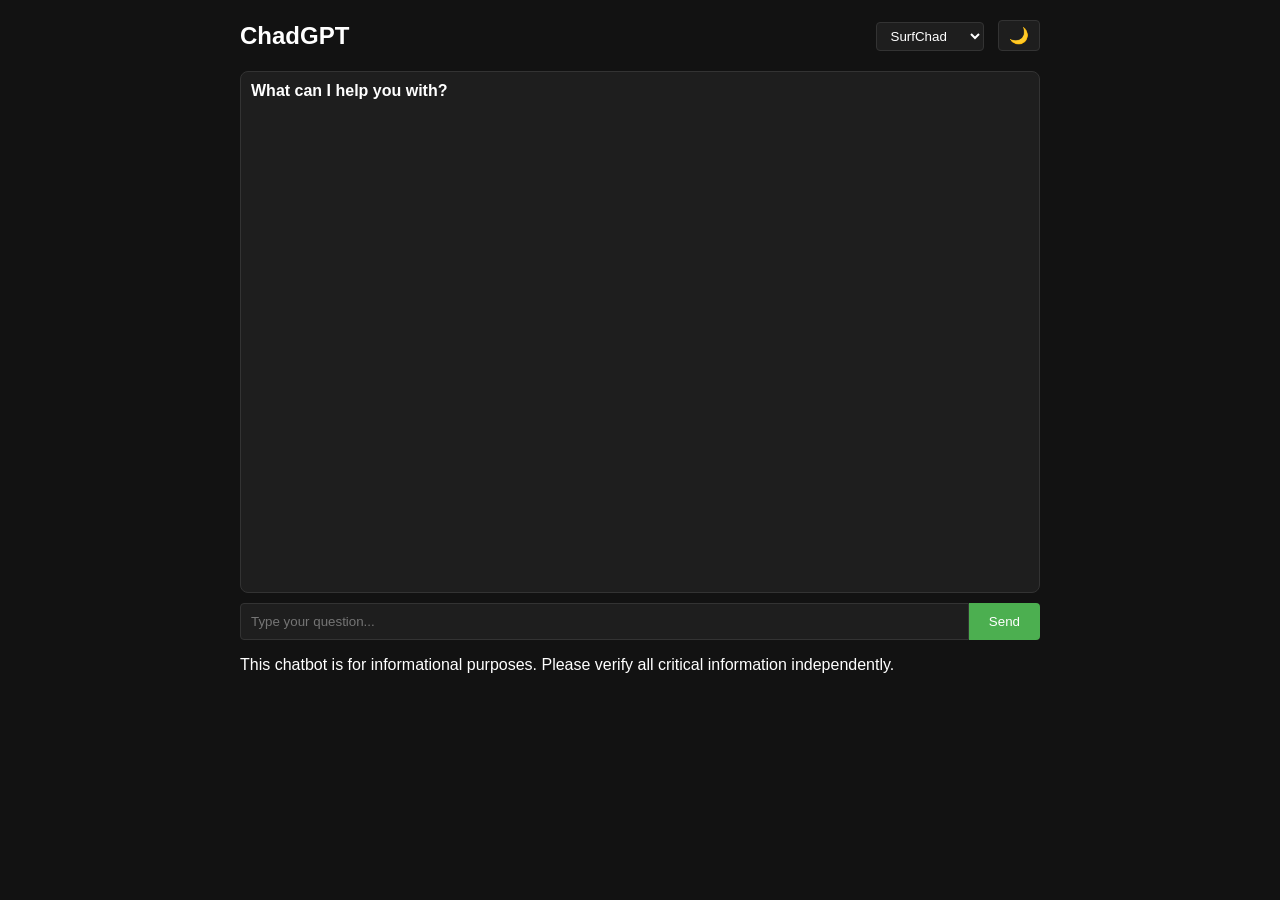
==== templates/index.html @ c272772d "Update index.html" ====
<!DOCTYPE html>
<html lang="en">
<head>
    <meta charset="UTF-8">
    <meta name="viewport" content="width=device-width, initial-scale=1.0">
    <title>ChadGPT</title>
    <link rel="stylesheet" href="/static/styles.css">
    <script src="/static/script.js" defer></script>
</head>
<body>
    <div class="container">
        <header>
            <h1>ChadGPT</h1>
            <div>
                <select id="model-select">
                    <option value="SurfChad" selected>SurfChad</option>
                    <option value="FinedChad">FinedChad</option>
                    <option value="TalkChad">TalkChad</option>
                </select>
                <button id="theme-toggle">🌙</button>
            </div>
        </header>
        <div class="chat-container">
            <div id="chat-log">
                <div class="welcome-message">
                    <strong>What can I help you with?</strong>
                </div>
            </div>
            <div id="loading-ball"></div>
        </div>
        <div class="input-container">
            <input type="text" id="user-input" placeholder="Type your question...">
            <button id="send-button">Send</button>
        </div>
        <footer>
            <p id="disclaimer">This chatbot is for informational purposes. Please verify all critical information independently.</p>
        </footer>
    </div>
</body>
</html>
---- static/styles.css ----
/* General reset */
body, html {
    margin: 0;
    padding: 0;
    font-family: Arial, sans-serif;
    background-color: #121212;
    color: #fff;
}

.container {
    max-width: 800px;
    margin: 0 auto;
    padding: 20px;
}

/* Header */
header {
    display: flex;
    justify-content: space-between;
    align-items: center;
    margin-bottom: 20px;
}

header h1 {
    margin: 0;
    font-size: 24px;
}

header select, header button {
    margin-left: 10px;
    background: #1e1e1e;
    color: #fff;
    border: 1px solid #333;
    border-radius: 4px;
    padding: 5px 10px;
    cursor: pointer;
}

header button {
    font-size: 16px;
}

/* Chat container */
.chat-container {
    border: 1px solid #333;
    border-radius: 8px;
    height: 500px;
    overflow-y: auto;
    background-color: #1e1e1e;
    position: relative;
    padding: 10px;
}

#chat-log {
    display: flex;
    flex-direction: column;
    gap: 10px;
}

/* Chat messages */
.message {
    padding: 10px;
    border-radius: 8px;
    max-width: 70%;
}

.user-message {
    align-self: flex-end;
    background-color: #3b3b3b;
}

.bot-message {
    align-self: flex-start;
    background-color: #2a2a2a;
}

.bot-message a {
    color: #4caf50;
    text-decoration: none;
}

/* Loading ball */
#loading-ball {
    width: 20px;
    height: 20px;
    border-radius: 50%;
    background-color: #4caf50;
    position: absolute;
    left: 50%;
    top: 50%;
    transform: translate(-50%, -50%);
    animation: bounce 1s infinite;
    display: none;
}

@keyframes bounce {
    0%, 100% {
        transform: translate(-50%, -50%);
    }
    50% {
        transform: translate(-50%, -60%);
    }
}

/* Input container */
.input-container {
    display: flex;
    margin-top: 10px;
}

.input-container input {
    flex: 1;
    padding: 10px;
    border: 1px solid #333;
    border-radius: 4px 0 0 4px;
    background-color: #1e1e1e;
    color: #fff;
}

.input-container button {
    padding: 10px 20px;
    border: none;
    border-radius: 0 4px 4px 0;
    background-color: #4caf50;
    color: #fff;
    cursor: pointer;
}

input:focus {
    outline: none;
}
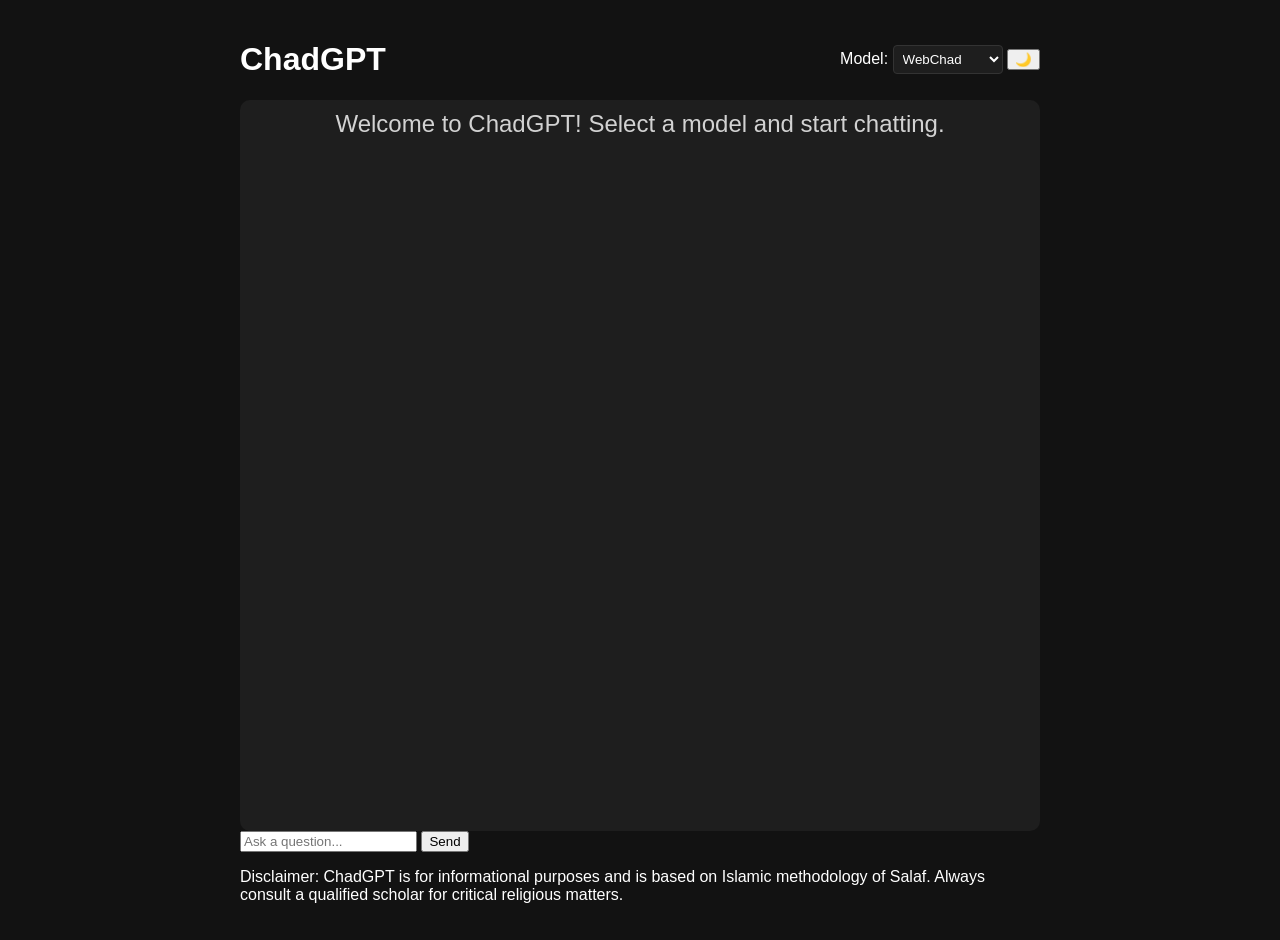
==== commit 5f2cdf5b: "Update index.html" ====
--- a/templates/index.html
+++ b/templates/index.html
@@ -12,28 +12,29 @@
         <header>
             <h1>ChadGPT</h1>
             <div>
+                <label for="model-select">Model:</label>
                 <select id="model-select">
-                    <option value="SurfChad" selected>SurfChad</option>
-                    <option value="FinedChad">FinedChad</option>
-                    <option value="TalkChad">TalkChad</option>
+                    <option value="WebChad" selected>WebChad</option>
+                    <option value="RefinedChad">RefinedChad</option>
                 </select>
                 <button id="theme-toggle">🌙</button>
             </div>
         </header>
         <div class="chat-container">
-            <div id="chat-log">
-                <div class="welcome-message">
-                    <strong>What can I help you with?</strong>
-                </div>
-            </div>
+            <div id="chat-log"></div>
             <div id="loading-ball"></div>
-        </div>
-        <div class="input-container">
-            <input type="text" id="user-input" placeholder="Type your question...">
-            <button id="send-button">Send</button>
+	    <div id="welcome-message" class="welcome-message">
+    		Welcome to ChadGPT! Select a model and start chatting.
+	    </div>
         </div>
         <footer>
-            <p id="disclaimer">This chatbot is for informational purposes. Please verify all critical information independently.</p>
+            <div class="input-container">
+                <input type="text" id="user-input" placeholder="Ask a question...">
+                <button id="send-button">Send</button>
+            </div>
+        </footer>
+        <footer>
+            <p>Disclaimer: ChadGPT is for informational purposes and is based on Islamic methodology of Salaf. Always consult a qualified scholar for critical religious matters.</p>
         </footer>
     </div>
 </body>
--- a/static/styles.css
+++ b/static/styles.css
@@ -1,131 +1,74 @@
-/* General reset */
-body, html {
-    margin: 0;
-    padding: 0;
+body {
     font-family: Arial, sans-serif;
     background-color: #121212;
     color: #fff;
+    margin: 0;
+    padding: 0;
+    overflow: hidden;
 }
 
 .container {
     max-width: 800px;
-    margin: 0 auto;
+    margin: auto;
     padding: 20px;
+    display: flex;
+    flex-direction: column;
+    height: 100vh;
+    justify-content: space-between;
 }
 
-/* Header */
 header {
     display: flex;
     justify-content: space-between;
     align-items: center;
-    margin-bottom: 20px;
 }
 
-header h1 {
-    margin: 0;
-    font-size: 24px;
+header select {
+    padding: 5px;
+    border-radius: 4px;
+    background-color: #1e1e1e;
+    color: #fff;
+    border: 1px solid #333;
 }
 
-header select, header button {
-    margin-left: 10px;
-    background: #1e1e1e;
-    color: #fff;
-    border: 1px solid #333;
-    border-radius: 4px;
-    padding: 5px 10px;
-    cursor: pointer;
-}
-
-header button {
-    font-size: 16px;
-}
-
-/* Chat container */
 .chat-container {
-    border: 1px solid #333;
-    border-radius: 8px;
-    height: 500px;
+    flex: 1;
+    background-color: #1e1e1e;
+    border-radius: 10px;
     overflow-y: auto;
-    background-color: #1e1e1e;
-    position: relative;
     padding: 10px;
 }
 
-#chat-log {
-    display: flex;
-    flex-direction: column;
-    gap: 10px;
+.welcome-message {
+    text-align: center;
+    font-size: 1.5em;
+    opacity: 0.8;
 }
 
-/* Chat messages */
 .message {
-    padding: 10px;
-    border-radius: 8px;
-    max-width: 70%;
+    margin: 10px 0;
+    padding: 10px 15px;
+    border-radius: 10px;
 }
 
 .user-message {
+    background-color: #3b3b3b;
     align-self: flex-end;
-    background-color: #3b3b3b;
 }
 
 .bot-message {
+    background-color: #2a2a2a;
     align-self: flex-start;
-    background-color: #2a2a2a;
 }
 
-.bot-message a {
+#loading-ball {
+    display: none;
+    text-align: center;
     color: #4caf50;
-    text-decoration: none;
-}
-
-/* Loading ball */
-#loading-ball {
-    width: 20px;
-    height: 20px;
-    border-radius: 50%;
-    background-color: #4caf50;
-    position: absolute;
-    left: 50%;
-    top: 50%;
-    transform: translate(-50%, -50%);
-    animation: bounce 1s infinite;
-    display: none;
-}
-
-@keyframes bounce {
-    0%, 100% {
-        transform: translate(-50%, -50%);
-    }
-    50% {
-        transform: translate(-50%, -60%);
-    }
-}
-
-/* Input container */
-.input-container {
-    display: flex;
     margin-top: 10px;
 }
 
-.input-container input {
-    flex: 1;
-    padding: 10px;
-    border: 1px solid #333;
-    border-radius: 4px 0 0 4px;
-    background-color: #1e1e1e;
-    color: #fff;
+.dark-theme {
+    background-color: #fff;
+    color: #000;
 }
-
-.input-container button {
-    padding: 10px 20px;
-    border: none;
-    border-radius: 0 4px 4px 0;
-    background-color: #4caf50;
-    color: #fff;
-    cursor: pointer;
-}
-
-input:focus {
-    outline: none;
-}
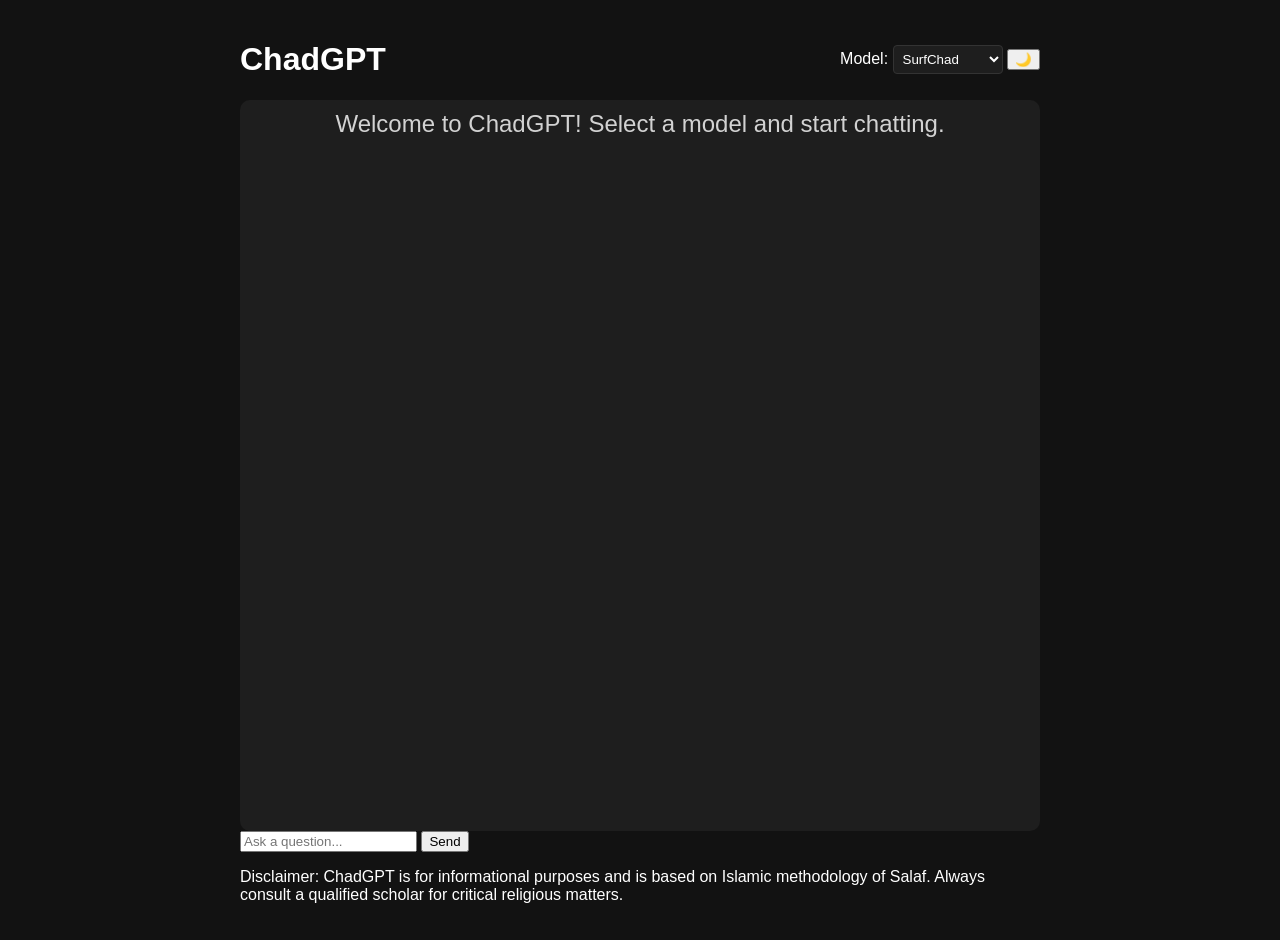
==== commit 788f0b97: "Update index.html" ====
--- a/templates/index.html
+++ b/templates/index.html
@@ -14,15 +14,17 @@
             <div>
                 <label for="model-select">Model:</label>
                 <select id="model-select">
-                    <option value="WebChad" selected>WebChad</option>
-                    <option value="RefinedChad">RefinedChad</option>
-                </select>
+		    <option value="SurfChad" selected>SurfChad</option>
+		    <option value="FinedChad">FinedChad</option>
+    		    <option value="BlenderChad">BlenderChad</option>
+		</select>
                 <button id="theme-toggle">🌙</button>
             </div>
         </header>
         <div class="chat-container">
             <div id="chat-log"></div>
             <div id="loading-ball"></div>
+	    <div id="live-updates" class="live-updates"></div>
 	    <div id="welcome-message" class="welcome-message">
     		Welcome to ChadGPT! Select a model and start chatting.
 	    </div>
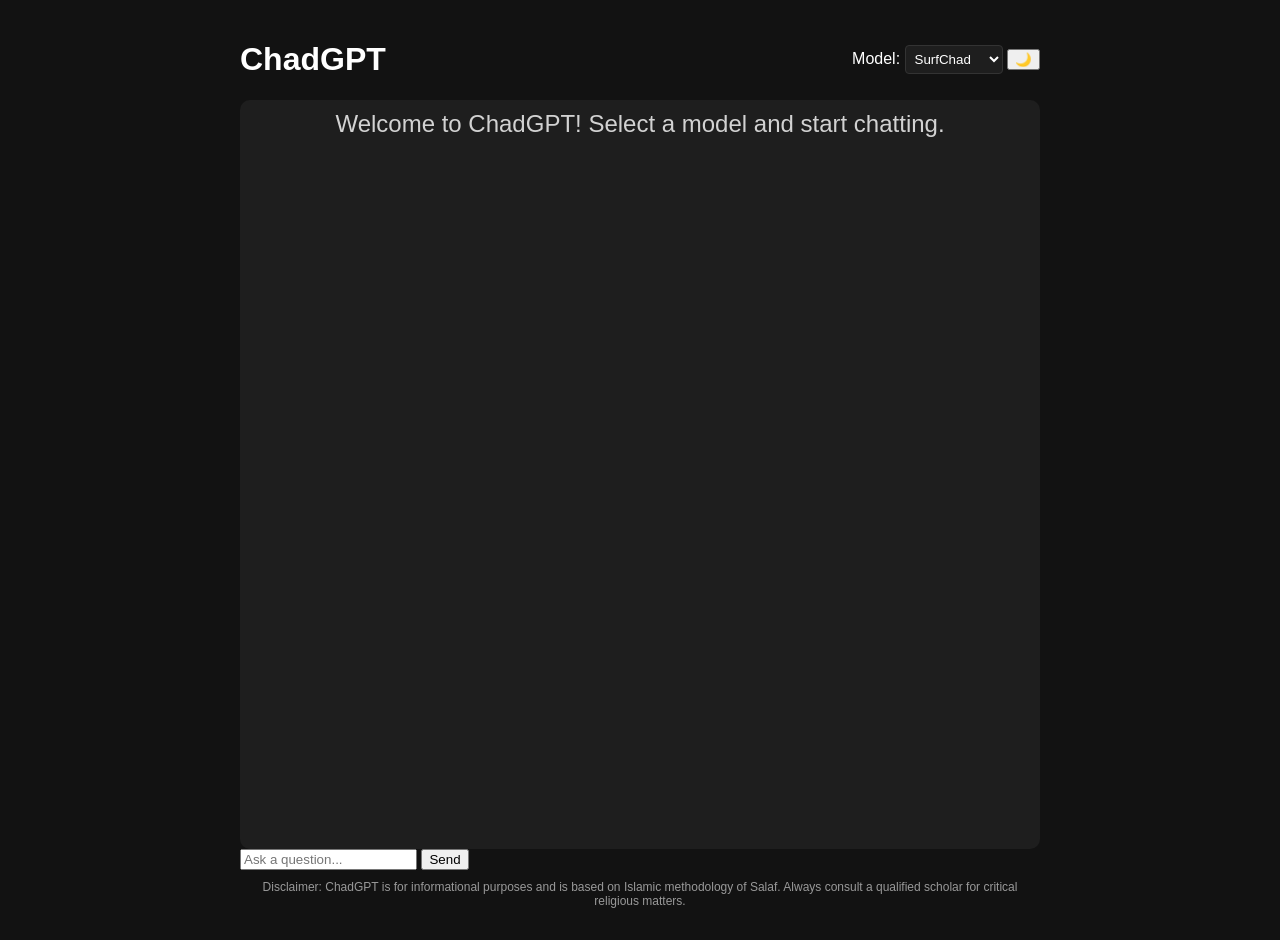
==== commit 780bceb9: "Update index.html" ====
--- a/templates/index.html
+++ b/templates/index.html
@@ -16,7 +16,7 @@
                 <select id="model-select">
 		    <option value="SurfChad" selected>SurfChad</option>
 		    <option value="FinedChad">FinedChad</option>
-    		    <option value="BlenderChad">BlenderChad</option>
+    		    <option value="BlenderChad">TalkChad</option>
 		</select>
                 <button id="theme-toggle">🌙</button>
             </div>
--- a/static/styles.css
+++ b/static/styles.css
@@ -72,3 +72,19 @@
     background-color: #fff;
     color: #000;
 }
+
+footer p {
+    font-size: 12px;
+    color: #999;
+    text-align: center;
+    margin-top: 10px;
+}
+
+@keyframes typewriter {
+    from {
+        width: 0;
+    }
+    to {
+        width: 100%;
+    }
+}
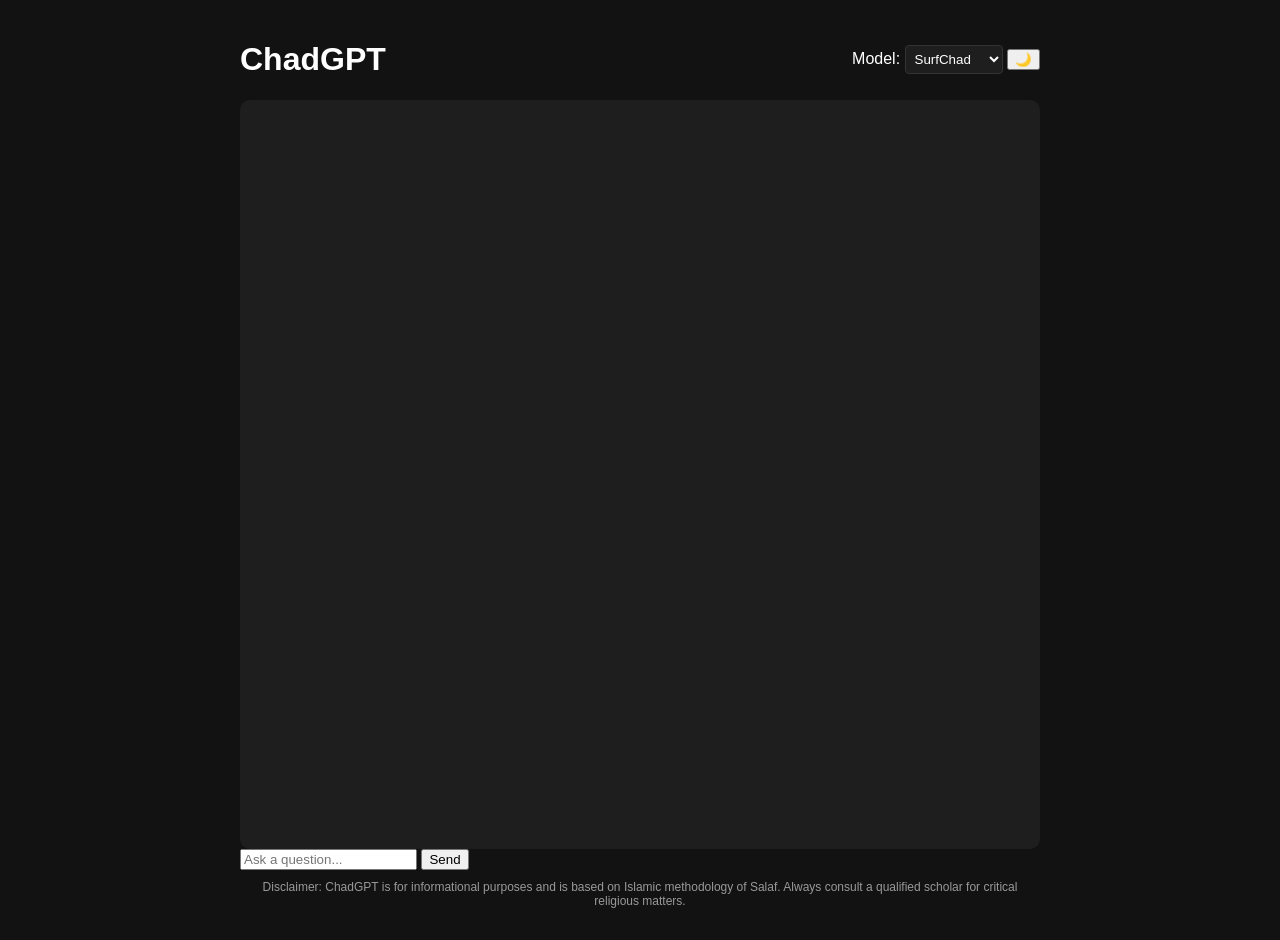
==== commit 8e09faf3: "Update index.html" ====
--- a/templates/index.html
+++ b/templates/index.html
@@ -16,7 +16,7 @@
                 <select id="model-select">
 		    <option value="SurfChad" selected>SurfChad</option>
 		    <option value="FinedChad">FinedChad</option>
-    		    <option value="BlenderChad">TalkChad</option>
+		    <option value="TalkChad">TalkChad</option>
 		</select>
                 <button id="theme-toggle">🌙</button>
             </div>
@@ -24,19 +24,13 @@
         <div class="chat-container">
             <div id="chat-log"></div>
             <div id="loading-ball"></div>
-	    <div id="live-updates" class="live-updates"></div>
-	    <div id="welcome-message" class="welcome-message">
-    		Welcome to ChadGPT! Select a model and start chatting.
-	    </div>
         </div>
         <footer>
             <div class="input-container">
                 <input type="text" id="user-input" placeholder="Ask a question...">
                 <button id="send-button">Send</button>
             </div>
-        </footer>
-        <footer>
-            <p>Disclaimer: ChadGPT is for informational purposes and is based on Islamic methodology of Salaf. Always consult a qualified scholar for critical religious matters.</p>
+                <p>Disclaimer: ChadGPT is for informational purposes and is based on Islamic methodology of Salaf. Always consult a qualified scholar for critical religious matters.</p>
         </footer>
     </div>
 </body>
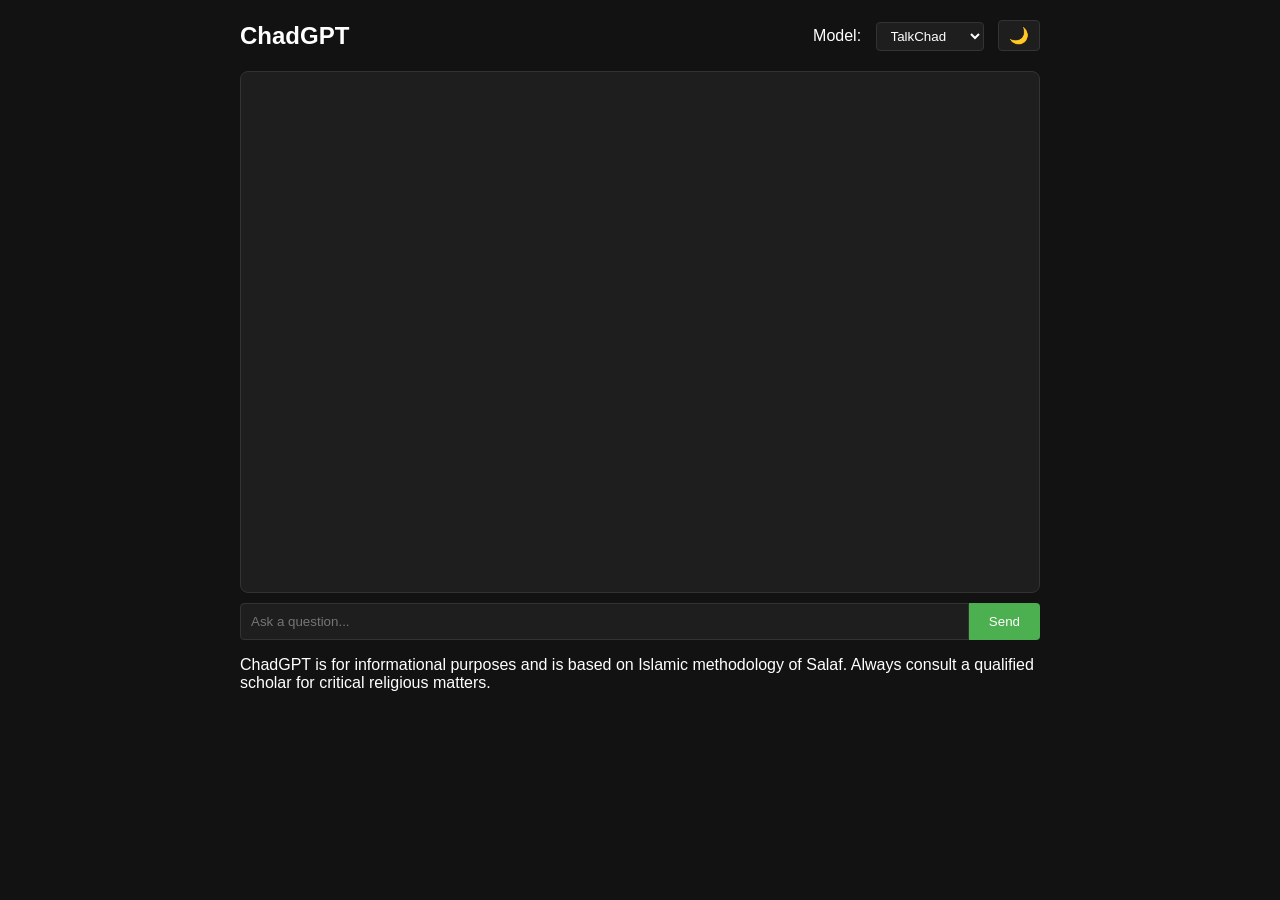
==== commit 64901d8f: "Update index.html" ====
--- a/templates/index.html
+++ b/templates/index.html
@@ -14,9 +14,9 @@
             <div>
                 <label for="model-select">Model:</label>
                 <select id="model-select">
-		    <option value="SurfChad" selected>SurfChad</option>
+		    <option value="SurfChad">SurfChad</option>
 		    <option value="FinedChad">FinedChad</option>
-		    <option value="TalkChad">TalkChad</option>
+		    <option value="TalkChad" selected>TalkChad</option>
 		</select>
                 <button id="theme-toggle">🌙</button>
             </div>
@@ -30,7 +30,7 @@
                 <input type="text" id="user-input" placeholder="Ask a question...">
                 <button id="send-button">Send</button>
             </div>
-                <p>Disclaimer: ChadGPT is for informational purposes and is based on Islamic methodology of Salaf. Always consult a qualified scholar for critical religious matters.</p>
+                <p>ChadGPT is for informational purposes and is based on Islamic methodology of Salaf. Always consult a qualified scholar for critical religious matters.</p>
         </footer>
     </div>
 </body>
--- a/static/styles.css
+++ b/static/styles.css
@@ -1,90 +1,131 @@
-body {
+/* General reset */
+body, html {
+    margin: 0;
+    padding: 0;
     font-family: Arial, sans-serif;
     background-color: #121212;
     color: #fff;
-    margin: 0;
-    padding: 0;
-    overflow: hidden;
 }
 
 .container {
     max-width: 800px;
-    margin: auto;
+    margin: 0 auto;
     padding: 20px;
-    display: flex;
-    flex-direction: column;
-    height: 100vh;
-    justify-content: space-between;
 }
 
+/* Header */
 header {
     display: flex;
     justify-content: space-between;
     align-items: center;
+    margin-bottom: 20px;
 }
 
-header select {
-    padding: 5px;
-    border-radius: 4px;
-    background-color: #1e1e1e;
+header h1 {
+    margin: 0;
+    font-size: 24px;
+}
+
+header select, header button {
+    margin-left: 10px;
+    background: #1e1e1e;
     color: #fff;
     border: 1px solid #333;
+    border-radius: 4px;
+    padding: 5px 10px;
+    cursor: pointer;
 }
 
+header button {
+    font-size: 16px;
+}
+
+/* Chat container */
 .chat-container {
-    flex: 1;
+    border: 1px solid #333;
+    border-radius: 8px;
+    height: 500px;
+    overflow-y: auto;
     background-color: #1e1e1e;
-    border-radius: 10px;
-    overflow-y: auto;
+    position: relative;
     padding: 10px;
 }
 
-.welcome-message {
-    text-align: center;
-    font-size: 1.5em;
-    opacity: 0.8;
+#chat-log {
+    display: flex;
+    flex-direction: column;
+    gap: 10px;
 }
 
+/* Chat messages */
 .message {
-    margin: 10px 0;
-    padding: 10px 15px;
-    border-radius: 10px;
+    padding: 10px;
+    border-radius: 8px;
+    max-width: 70%;
 }
 
 .user-message {
+    align-self: flex-end;
     background-color: #3b3b3b;
-    align-self: flex-end;
 }
 
 .bot-message {
+    align-self: flex-start;
     background-color: #2a2a2a;
-    align-self: flex-start;
 }
 
+.bot-message a {
+    color: #4caf50;
+    text-decoration: none;
+}
+
+/* Loading ball */
 #loading-ball {
+    width: 20px;
+    height: 20px;
+    border-radius: 50%;
+    background-color: #4caf50;
+    position: absolute;
+    left: 50%;
+    top: 50%;
+    transform: translate(-50%, -50%);
+    animation: bounce 1s infinite;
     display: none;
-    text-align: center;
-    color: #4caf50;
+}
+
+@keyframes bounce {
+    0%, 100% {
+        transform: translate(-50%, -50%);
+    }
+    50% {
+        transform: translate(-50%, -60%);
+    }
+}
+
+/* Input container */
+.input-container {
+    display: flex;
     margin-top: 10px;
 }
 
-.dark-theme {
-    background-color: #fff;
-    color: #000;
+.input-container input {
+    flex: 1;
+    padding: 10px;
+    border: 1px solid #333;
+    border-radius: 4px 0 0 4px;
+    background-color: #1e1e1e;
+    color: #fff;
 }
 
-footer p {
-    font-size: 12px;
-    color: #999;
-    text-align: center;
-    margin-top: 10px;
+.input-container button {
+    padding: 10px 20px;
+    border: none;
+    border-radius: 0 4px 4px 0;
+    background-color: #4caf50;
+    color: #fff;
+    cursor: pointer;
 }
 
-@keyframes typewriter {
-    from {
-        width: 0;
-    }
-    to {
-        width: 100%;
-    }
+input:focus {
+    outline: none;
 }
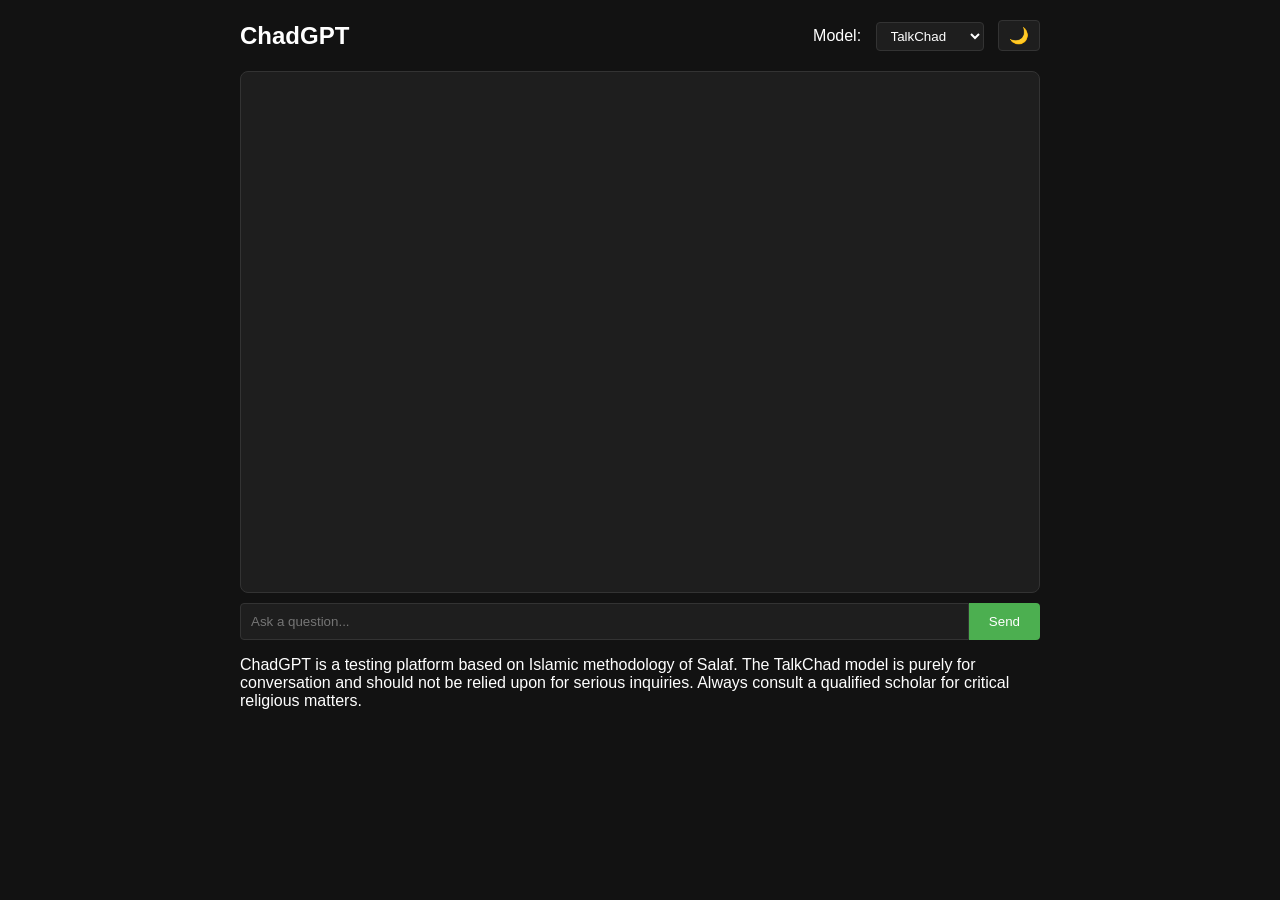
==== commit 30c1d662: "Update index.html" ====
--- a/templates/index.html
+++ b/templates/index.html
@@ -26,12 +26,14 @@
             <div id="loading-ball"></div>
         </div>
         <footer>
-            <div class="input-container">
-                <input type="text" id="user-input" placeholder="Ask a question...">
-                <button id="send-button">Send</button>
-            </div>
-                <p>ChadGPT is for informational purposes and is based on Islamic methodology of Salaf. Always consult a qualified scholar for critical religious matters.</p>
-        </footer>
+    	    <div class="input-container">
+	        <input type="text" id="user-input" placeholder="Ask a question...">
+	        <button id="send-button">Send</button>
+    	    </div>
+    	    <p class="footer-text">
+        	ChadGPT is a testing platform based on Islamic methodology of Salaf. The TalkChad model is purely for conversation and should not be relied upon for serious inquiries. Always consult a qualified scholar for critical religious matters.
+    	    </p>
+	</footer>
     </div>
 </body>
 </html>
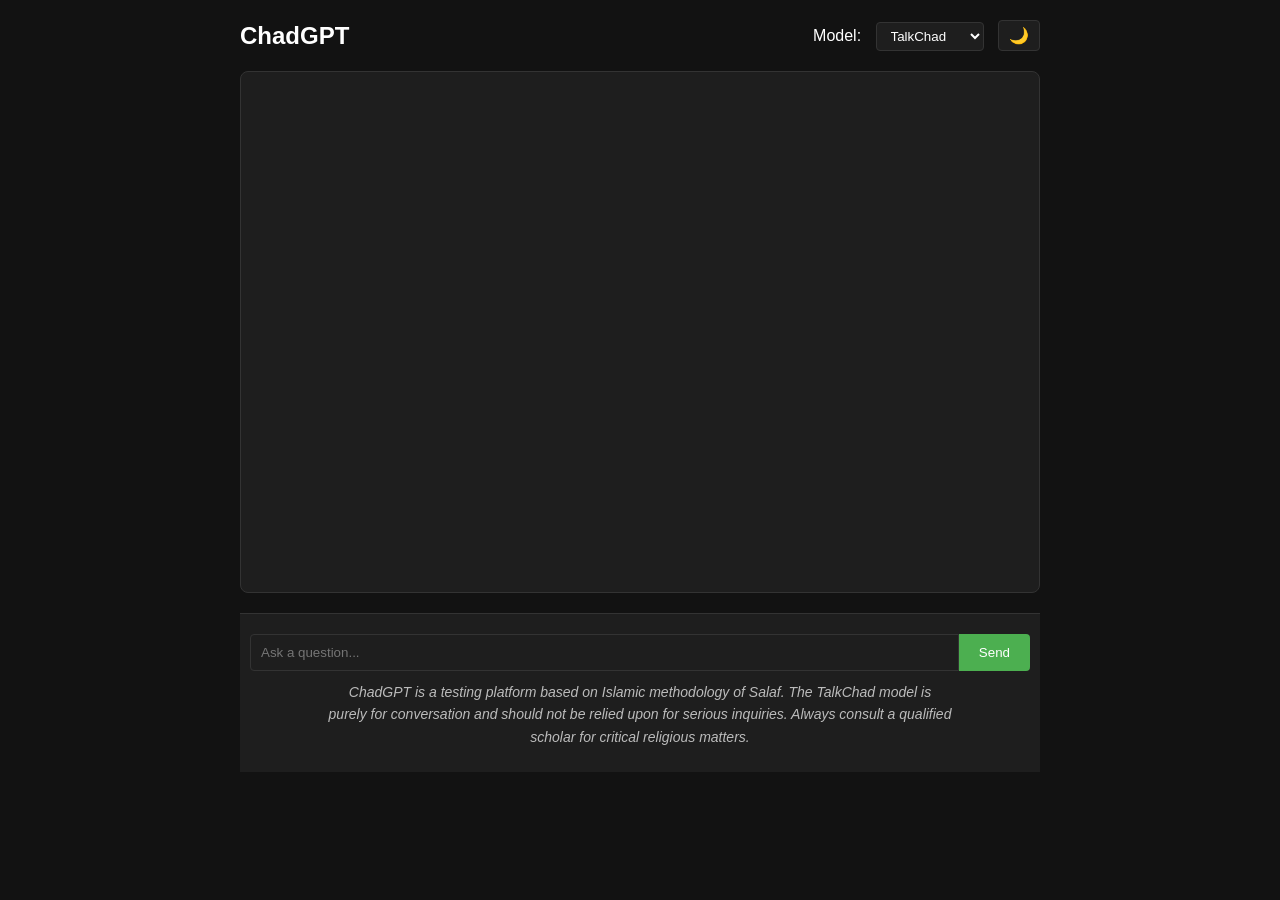
==== commit 95607891: "Update index.html" ====
--- a/templates/index.html
+++ b/templates/index.html
@@ -2,7 +2,7 @@
 <html lang="en">
 <head>
     <meta charset="UTF-8">
-    <meta name="viewport" content="width=device-width, initial-scale=1.0">
+    <meta name="viewport" content="width=device-width, initial-scale=1">
     <title>ChadGPT</title>
     <link rel="stylesheet" href="/static/styles.css">
     <script src="/static/script.js" defer></script>
--- a/static/styles.css
+++ b/static/styles.css
@@ -129,3 +129,34 @@
 input:focus {
     outline: none;
 }
+
+/* Footer styling */
+footer {
+    margin-top: 20px;
+    font-size: 12px;
+    color: #aaa;
+    text-align: center;
+    padding: 10px;
+    background-color: #1e1e1e;
+    border-top: 1px solid #333;
+}
+
+footer .footer-text {
+    font-size: 14px;
+    color: #bbb;
+    line-height: 1.6;
+    margin-top: 10px;
+    font-style: italic;
+    max-width: 80%;
+    margin-left: auto;
+    margin-right: auto;
+}
+
+footer .footer-text a {
+    color: #4caf50;
+    text-decoration: none;
+}
+
+footer .footer-text a:hover {
+    text-decoration: underline;
+}
